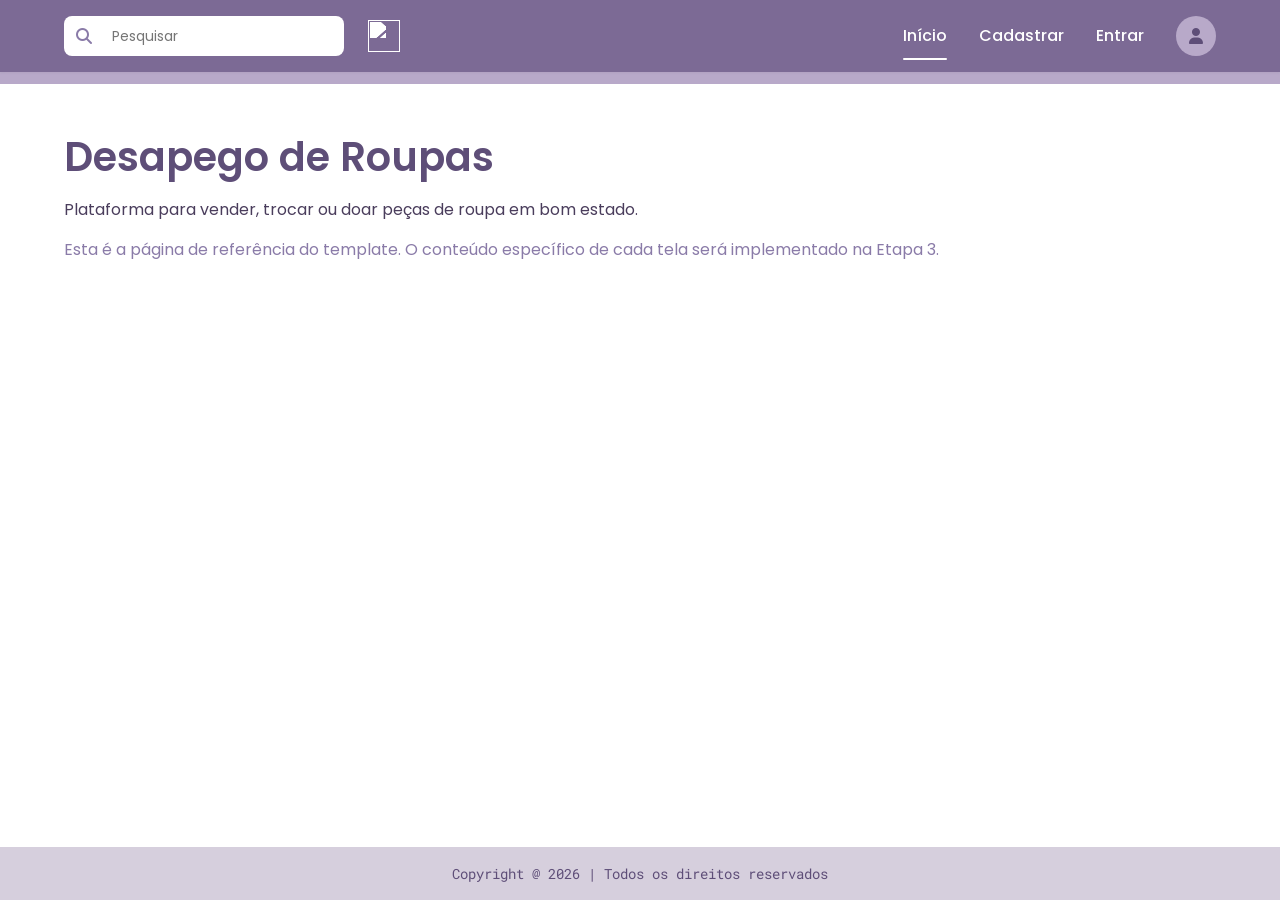
==== src/index.html @ bc1fd372 "Added exemple template page" ====
<!DOCTYPE html>
<html lang="pt-BR">
<head>
  <meta charset="UTF-8" />
  <meta name="viewport" content="width=device-width, initial-scale=1.0" />
  <meta name="description" content="Desapego de Roupas — plataforma para vender, trocar ou doar peças de roupa em bom estado." />
  <title>Desapego de Roupas — Início</title>

  <!-- Ícone da aba do navegador -->
  <link rel="icon" type="image/png" href="./assets/icons/logo.png" />

  <!-- Fontes (Google Fonts) -->
  <link rel="preconnect" href="https://fonts.googleapis.com" />
  <link rel="preconnect" href="https://fonts.gstatic.com" crossorigin />
  <link
    href="https://fonts.googleapis.com/css2?family=Poppins:wght@400;500;600;700&family=Roboto+Mono:wght@400;500&display=swap"
    rel="stylesheet"
  />

  <!-- Ícones -->
  <link
    rel="stylesheet"
    href="https://cdnjs.cloudflare.com/ajax/libs/font-awesome/6.5.2/css/all.min.css"
  />

  <!-- CSS do site -->
  <link rel="stylesheet" href="./assets/css/styles.css" />
</head>
<body>
  <div class="page">
    <!-- Header -->
    <header class="header" role="banner">
      <div class="header__inner">
        <div class="header__search">
          <label for="site-search" class="u-sr-only">Pesquisar</label>
          <div class="search-field">
            <i class="fa-solid fa-magnifying-glass search-field__icon" aria-hidden="true"></i>
            <input
              id="site-search"
              type="search"
              class="search-field__input"
              placeholder="Pesquisar"
            />
          </div>
        </div>

        <a href="./index.html" class="header__brand" aria-label="Desapego de Roupas - Início">
          <img
            src="./assets/icons/logo.png"
            alt=""
            class="header__brand-icon"
            aria-hidden="true"
          />
        </a>

        <nav class="header__nav" aria-label="Navegação principal">
          <a href="./index.html" class="header__nav-link header__nav-link--active">Início</a>
          <a href="./pages/cadastro.html" class="header__nav-link">Cadastrar</a>
          <a href="./pages/login.html" class="header__nav-link">Entrar</a>
          <a href="./pages/perfil.html" class="header__avatar" aria-label="Meu perfil">
            <i class="fa-solid fa-user" aria-hidden="true"></i>
          </a>
        </nav>
      </div>
    </header>
    <div class="header-stripe" aria-hidden="true"></div>

    <!-- Conteúdo -->
    <main class="page__main" role="main">
      <section class="section">
        <div class="container">
          <h1>Desapego de Roupas</h1>
          <p>
            Plataforma para vender, trocar ou doar peças de roupa em bom estado.
          </p>
          <p class="u-text-muted">
            Esta é a página de referência do template. O conteúdo específico
            de cada tela será implementado na Etapa 3.
          </p>
        </div>
      </section>
    </main>

    <!-- Footer -->
    <footer class="footer" role="contentinfo">
      Copyright @ 2026 | Todos os direitos reservados
    </footer>
  </div>
</body>
</html>
---- src/assets/css/styles.css ----
@import url('./reset.css');
@import url('./variables.css');
@import url('./base.css');
@import url('./layout.css');
@import url('./components.css');
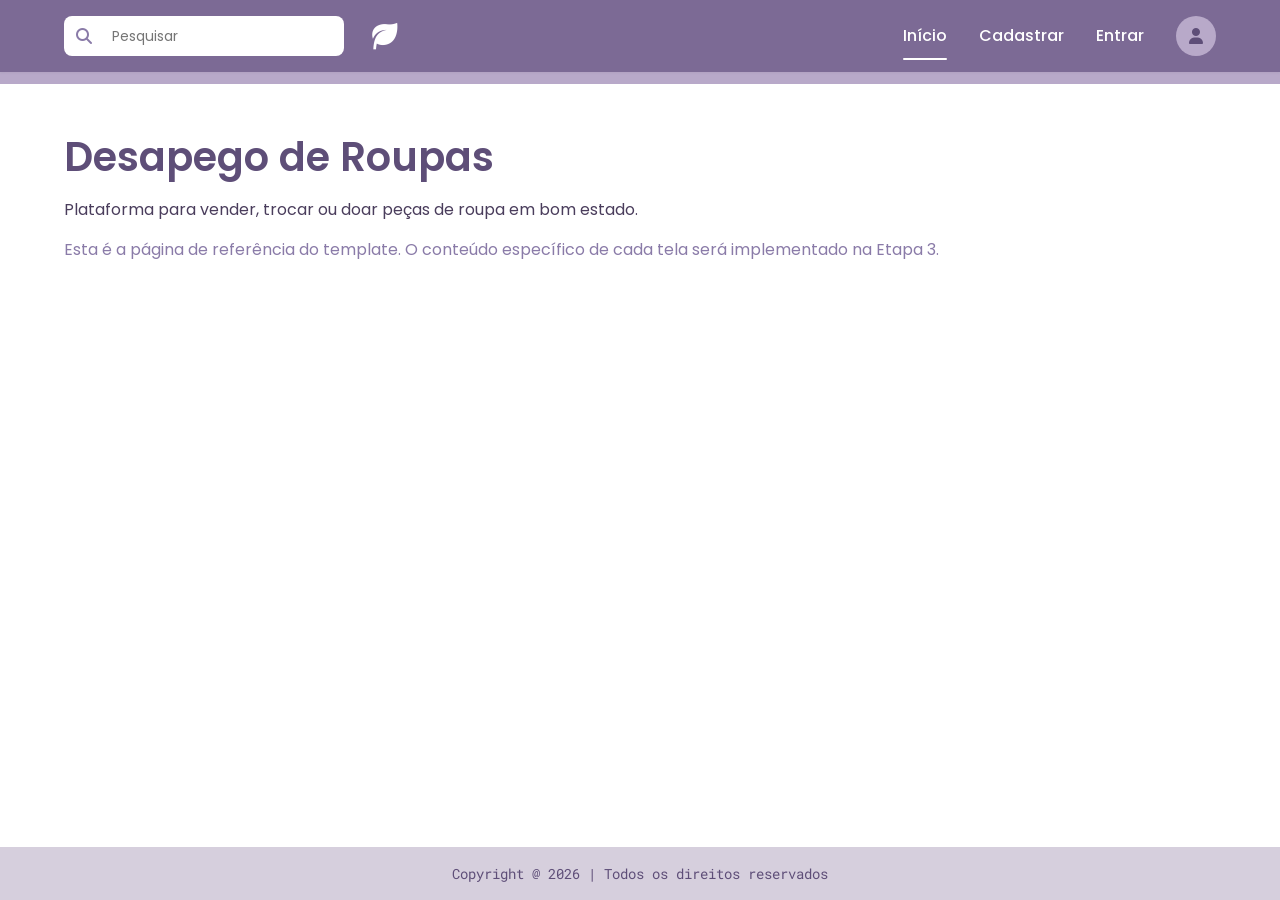
==== commit 6e0f33f7: "Update index.html" ====
--- a/src/index.html
+++ b/src/index.html
@@ -6,10 +6,10 @@
   <meta name="description" content="Desapego de Roupas — plataforma para vender, trocar ou doar peças de roupa em bom estado." />
   <title>Desapego de Roupas — Início</title>
 
-  <!-- Ícone da aba do navegador -->
+  <!-- Ícone da aba -->
   <link rel="icon" type="image/png" href="./assets/icons/logo.png" />
 
-  <!-- Fontes (Google Fonts) -->
+  <!-- Fontes -->
   <link rel="preconnect" href="https://fonts.googleapis.com" />
   <link rel="preconnect" href="https://fonts.gstatic.com" crossorigin />
   <link
@@ -23,7 +23,7 @@
     href="https://cdnjs.cloudflare.com/ajax/libs/font-awesome/6.5.2/css/all.min.css"
   />
 
-  <!-- CSS do site -->
+  <!-- CSS -->
   <link rel="stylesheet" href="./assets/css/styles.css" />
 </head>
 <body>
@@ -65,7 +65,6 @@
     </header>
     <div class="header-stripe" aria-hidden="true"></div>
 
-    <!-- Conteúdo -->
     <main class="page__main" role="main">
       <section class="section">
         <div class="container">
